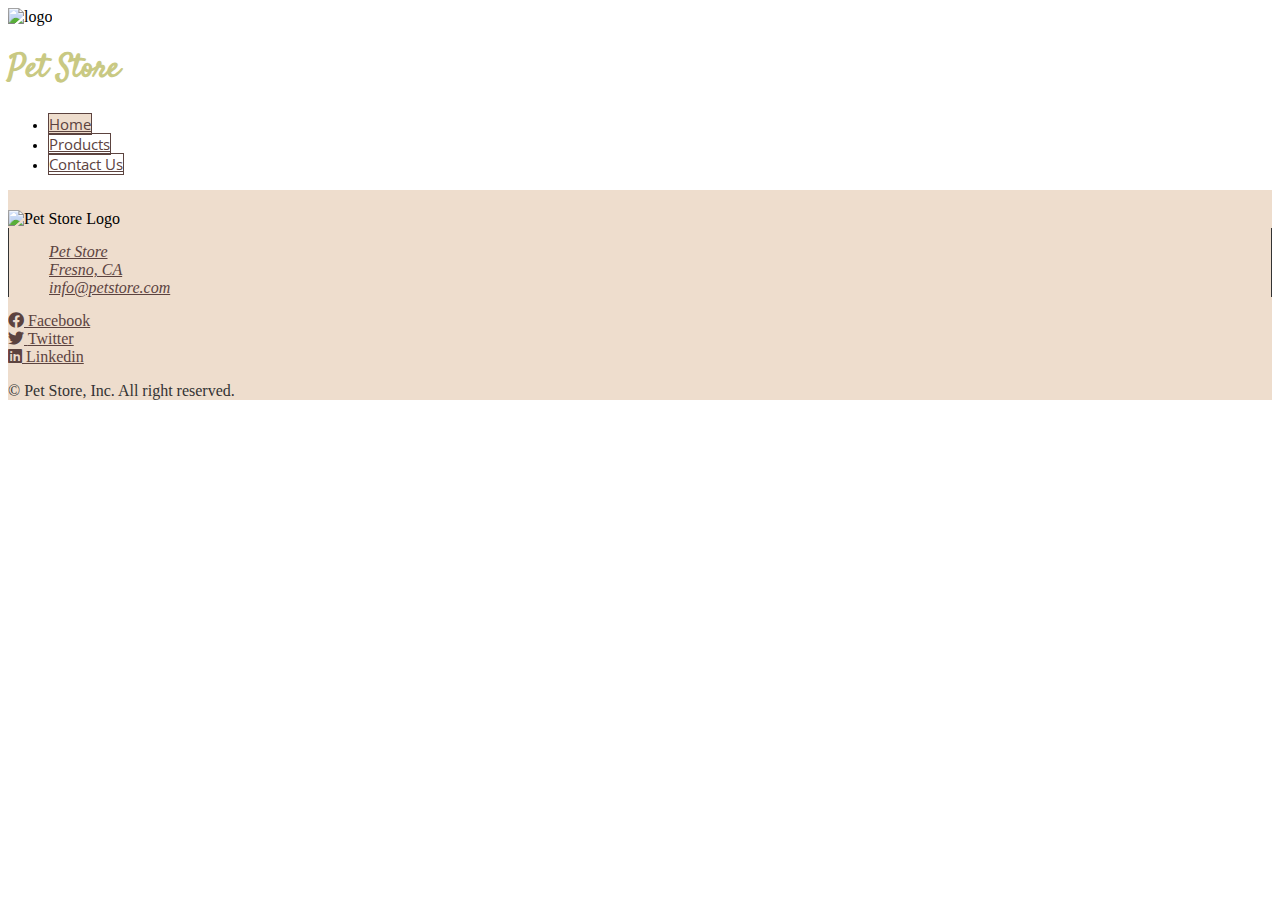
==== contact.html @ 932777cd "started process for contact page. added a contact.html, created contact.css and linked it to contact" ====
<!DOCTYPE html>
<html lang="en">
<head>
    <meta charset="UTF-8">
    <meta name="viewport" content="width=device-width, initial-scale=1.0">
    <meta http-equiv="X-UA-Compatible" content="ie=edge">
    <title>Contact</title>
    <link rel="stylesheet" href="css/bootstrap.min.css">
	<link rel="stylesheet" href="css/all.min.css">
    <link rel="stylesheet" href="css/styles.css">
    <link rel="stylesheet" href="css/contact.css">
</head>

<body>

    <!-- Nav Bar -->
<div class="container">
	<header class="row">
		<div class="col-xs-8 col-sm-4 col-md-6 centered">
			<img src="img/petstore_logo.png" alt="logo" class="pull-left logo">
			<h1 class="pull-left text-centered">Pet Store</h1>
		</div>
		<nav class="col-xs-12 col-sm-7 col-md-6">
			<ul class="nav nav-pills pull-right">
				<li role="presentation" class="active">
					<a href="#">Home</a>
				</li>
				<li role="presentation">
					<a href="#">Products</a>
				</li>
				<li role="presentation">
					<a href="contact.html">Contact Us</a>
				</li>
			</ul>
		</nav>
	</header>
</div>
<!-- End of Nav Bar -->

<!-- Start of Footer -->

<footer class="container-fluid">
    <div class="row centered">
        <div class="col-xs-6 col-sm-1 col-sm-offset-1"><img src="img/petstore_logo.png" alt="Pet Store Logo" class="logo">
        </div>
    
        <div class="col-xs-6 col-sm-3 col-sm-offset-1 contact_info">
            <address>
                <a href="#">
                    Pet Store<br>
                    Fresno, CA<br>
                </a>
                <a href="#">info@petstore.com</a>
            </address>
        </div>

        <div class="col-sm-2 social">
            <a href="#"><i class="fab fa-facebook"></i>
                <span class="hidden-xs">Facebook</span><br class="hidden-xs"></a>
            <a href="#"><i class="fab fa-twitter"></i>
                <span class="hidden-xs">Twitter</span><br class="hidden-xs"></a>
            <a href="#"><i class="fab fa-linkedin"></i>
                <span class="hidden-xs">Linkedin</span></a>
        </div>

    </div>
    <div class="row">
        <div class="col-sm-12 fine_print text-center">
            <p>&copy; Pet Store, Inc. All right reserved.</p>
        </div>
    </div>
</footer>

<!-- End Footer -->
    
<!-- scripts -->
<script src="https://ajax.googleapis.com/ajax/libs/jquery/1.11.3/jquery.min.js"></script>
<script src="js/bootstrap.min.js"></script>


</body>
</html>
---- css/styles.css ----
@import url(http://fonts.googleapis.com/css?family=Satisfy|Open+Sans:400,300,700);

.logo {
    width: 90px;
}

header h1 {
    color: #c9c983;
    font-family: 'Satisfy', cursive;
    margin-top: 20px;
}

/* Nav Secion */

.nav {
    margin-top: 20px;
}


 /* a {
    border: 1px solid #5c433f;
    border-radius: 5px;
    text-decoration: none;
    color: #5c433f;
} */

.nav-pills > li.active > a {
    color: #5c433f;
    background-color: #eeddcd;
}

.nav-pills > li.active > a:hover, .product button:hover, footer a:hover {
    background-color: #edf1f4;
    color: #5c433f;
}

nav li {
    font-size: 15px;
}

li a {
    color: #5c433f;
    border: 1px solid;
    font-family: 'Open Sans', sans-serif;
    font-weight: 400;
}

a:hover {
    text-decoration: none;
}

.nav {
    top: 20px;
}

.featured {
    margin-bottom: 60px;
}
/* End of Nav Section */




/* Jumbotron Section */
.jumbotron {
    background-image: url('../img/hero.jpg');
    background-size: cover;
    background-position: center;
    height: 450px;
}

.jumbotron h2 {
    font-family: 'Open Sans', sans-serif;
    font-weight: 300;
    color: #ffffff;
}

/* End of Jumbotron */


/* MAIN SECTION */

.product {
    background-color: #eeddcd;
    /* padding: 10px; */
    border: 3px solid #ffffff;
    border-radius: 10px;
}

.img_box {
    margin: 10px 0px;
}


/* my button color, aside tag */
/* aside > ul > li > a {
    background-color: #eeddcd;
} */

aside a, footer {
    background-color: #eeddcd;
}

/* my button section for purchase buttons under images */
/* .btn {
    border: 1px solid #5c433f;
    background-color: #fff;
} */

/* END OF MAIN SECTION */

.product button {
    margin-bottom: 10px;
    border: 1px solid #5c433f;
    background-color: #fff;

}

footer {
    padding-top: 20px;
    max-height: 100%;
}

footer a {
    color: #5c433f;
}

footer img {
    height: 90px;
}

.contact_info {
    padding-left: 40px;
    border-right: 1px solid #333;
    border-left: 1px solid #333;
}

.social, 
.contact_info {
    padding-top: 15px;

}

footer .fine_print {
    margin-top: 10px;
    margin-bottom: 15px;
    color: #333;
}

@media(max-width:  768px) {
    .centered {
        float: none;
        margin: 0 auto;
    }
    nav {
        padding-top: 0px;
        padding-bottom: 10px;
        top: 5px;
    }
    .social {
        margin: 20px 10px 0px;
    }
    aside {
        margin-bottom: 60px;
    }
}
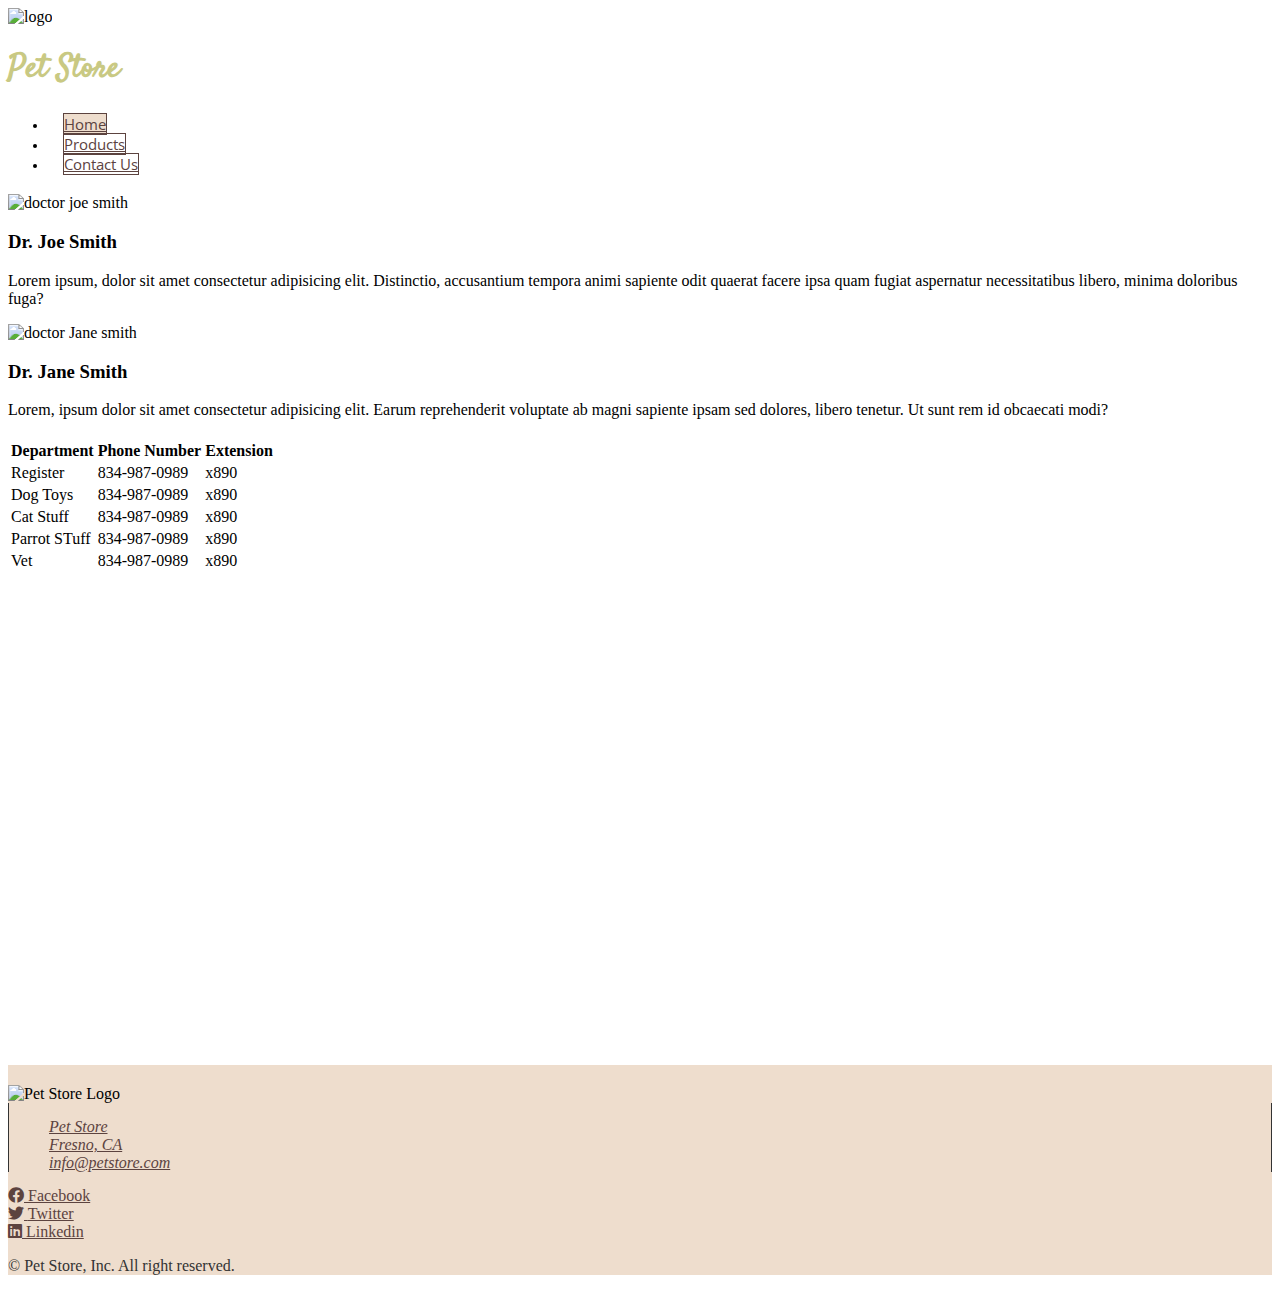
==== commit 8b566bf4: "finished contact page for pet store. added some css" ====
--- a/contact.html
+++ b/contact.html
@@ -23,7 +23,7 @@
 		<nav class="col-xs-12 col-sm-7 col-md-6">
 			<ul class="nav nav-pills pull-right">
 				<li role="presentation" class="active">
-					<a href="#">Home</a>
+					<a href="index.html">Home</a>
 				</li>
 				<li role="presentation">
 					<a href="#">Products</a>
@@ -36,6 +36,91 @@
 	</header>
 </div>
 <!-- End of Nav Bar -->
+
+<!-- Start of Main Section-->
+
+<!-- Start of Left Column - Doctor Info and Pics -->
+<div class="container content">
+    <div class="row">
+        <div class="col-sm-12 col-md-6">
+            <div class="row">
+                <div class="col-xs-6 col-sm-4"><img src="img/doctor1.jpg" alt="doctor joe smith" class="img-responsive"></div>
+                <div class="col-xs-6 col-sm-8">
+                    <h3>Dr. Joe Smith</h3>
+                </div>
+                <div class="col-xs-12 col-sm-8">
+                    <p>Lorem ipsum, dolor sit amet consectetur adipisicing elit. Distinctio, accusantium tempora animi sapiente odit quaerat facere ipsa quam fugiat aspernatur necessitatibus libero, minima doloribus fuga?</p>
+                </div>
+            </div>
+            <div class="row">
+                <div class="col-xs-6 col-sm-4"><img src="img/doctor2.jpg" alt="doctor Jane smith" class="img-responsive"></div>
+                <div class="col-xs-6 col-sm-8">
+                    <h3>Dr. Jane Smith</h3>
+                </div>
+                <div class="col-xs-12 col-sm-8">
+                    <p>Lorem, ipsum dolor sit amet consectetur adipisicing elit. Earum reprehenderit voluptate ab magni sapiente ipsam sed dolores, libero tenetur. Ut sunt rem id obcaecati modi?</p>
+                </div>
+            </div>
+
+            <div class="row">
+                <table class="table table-striped">
+                    <thead>
+                        <tr>
+                            <th>Department</th>
+                            <th>Phone Number</th>
+                            <th>Extension</th>
+                        </tr>
+                    </thead>
+                    <tbody>
+                        <tr>
+                            <td>Register</td>
+                            <td>834-987-0989</td>
+                            <td>x890</td>
+                        </tr>
+                        <tr>
+                            <td>Dog Toys</td>
+                            <td>834-987-0989</td>
+                            <td>x890</td>
+                        </tr>
+                        <tr>
+                            <td>Cat Stuff</td>
+                            <td>834-987-0989</td>
+                            <td>x890</td>
+                        </tr>
+                        <tr>
+                            <td>Parrot STuff</td>
+                            <td>834-987-0989</td>
+                            <td>x890</td>
+                        </tr>
+                        <tr>
+                            <td>Vet</td>
+                            <td>834-987-0989</td>
+                            <td>x890</td>
+                        </tr>
+                    </tbody>
+                </table>
+            </div>
+
+
+        </div>
+
+        <div class="col-sm-12 col-md-6">
+            <div class="row">
+                <iframe src="https://www.google.com/maps/embed?pb=!1m18!1m12!1m3!1d3197.604240146304!2d-119.7879656853389!3d36.73206497996258!2m3!1f0!2f0!3f0!3m2!1i1024!2i768!4f13.1!3m3!1m2!1s0x809460a5cfdf4b6b%3A0xab092ce50c284a0a!2sBitwise+Industries!5e0!3m2!1sen!2sus!4v1563849024791!5m2!1sen!2sus" width="600" height="450" frameborder="0" style="border:0" allowfullscreen>
+                </iframe>
+            </div>
+            <div class="row">
+                <img src="img/cat.jpg" alt="" class="img-responsive pet_img pull-left">
+                <img src="img/dog.jpg" alt="" class="img-responsive pull-right pet_img">
+            </div>
+        </div>
+
+
+    </div>
+</div>
+
+
+
 
 <!-- Start of Footer -->
 
--- a/css/contact.css
+++ b/css/contact.css
@@ -0,0 +1,12 @@
+.content {
+    margin-top: 20px;
+    margin-bottom: 20px;
+}
+
+table {
+    margin-top: 20px;
+}
+
+nav li {
+    padding: 0em 1em;
+}